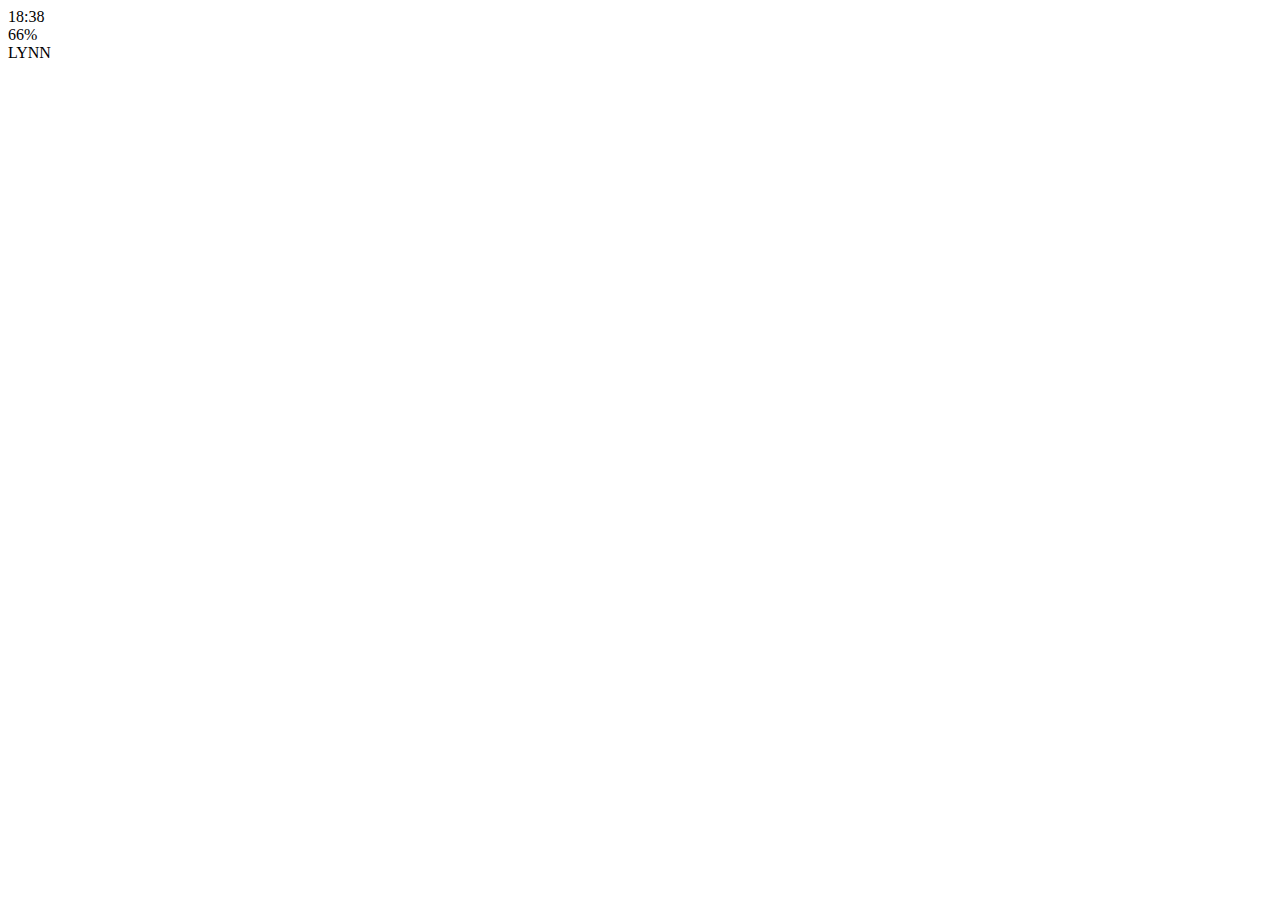
==== chat.html @ 20653176 "chats is done!" ====
<!DOCTYPE html>
<html lang="en">
<head>
  <meta charset="UTF-8">
  <meta name="viewport" content="width=device-width, initial-scale=1.0">
  <meta http-equiv="X-UA-Compatible" content="ie=edge">
  <link rel="stylesheet" href="https://use.fontawesome.com/releases/v5.2.0/css/all.css" integrity="sha384-hWVjflwFxL6sNzntih27bfxkr27PmbbK/iSvJ+a4+0owXq79v+lsFkW54bOGbiDQ" crossorigin="anonymous">
  <title>Chat</title>
</head>
<body>
    <header>
      <div class="header__top">
        <div class="header__column">
          <i class="fas fa-plane"></i>
          <i class="fas fa-wifi"></i>
        </div>
        <div class="header__column">
          <span class="header__time">18:38</span>
        </div>
        <div class="header__column">
          <i class="far fa-moon"></i>
          <i class="fab fa-bluetooth-b"></i>
          <span class="header__baterry">66%<i class="fas fa-battery-three-quarters"></i></span>
        </div>
      </div>
      <div class="header__bottom">
        <div class="header__colunm">
          <i class="fas fa-chevron-left fa-lg"></i>
        </div>
        <div class="header__colunm">
          <span class="header__text">LYNN</span>
        </div>
        <div class="header__colunm">
          <i class="fas fa-search"></i>
          <i class="fas fa-bars"></i>
        </div>
      </div>
    </header>
</body>
</html>
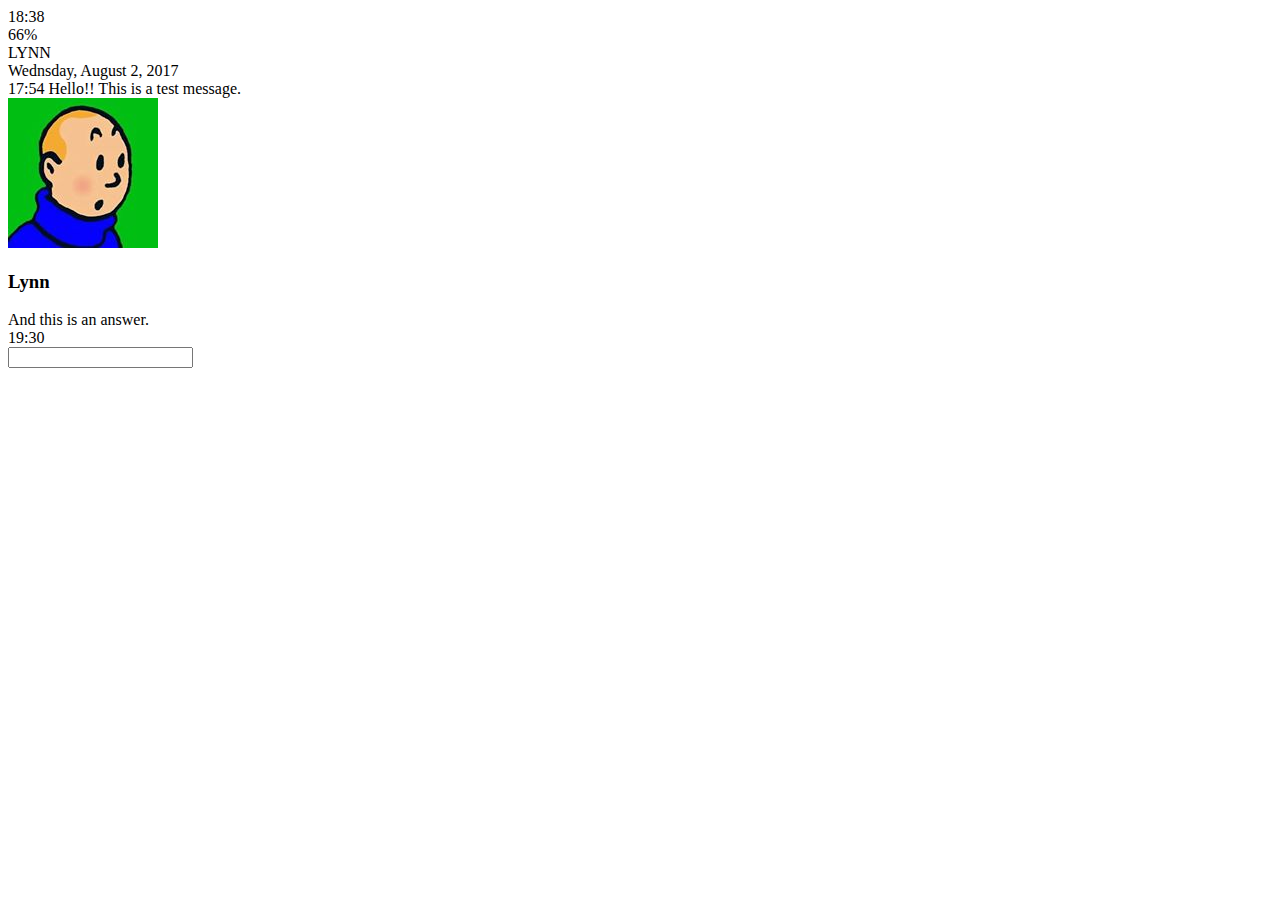
==== commit 8ddfb74c: "chat done" ====
--- a/chat.html
+++ b/chat.html
@@ -36,5 +36,33 @@
         </div>
       </div>
     </header>
+
+    <main class="chat">
+      <div class="date-divider">
+        <span class="date-divder__text">Wednsday, August 2, 2017</span>
+      </div>
+      <div class="chat__message chat__message--from-me">
+        <span class="chat__message-time">17:54</span>
+        <span class"chat__message-body">Hello!! This is a test message.</span>
+      </div>
+      <div class="chat__message chat__message--to">
+        <img src="images/avatar.jpg" class="chat__message-avatar">
+        <div class="chat__message-center">
+          <h3 class="chat__message-username">Lynn</h3>
+          <span class="chat__message-time">And this is an answer.</span>
+        </div>
+        <span class"chat__message-body">19:30</span>
+      </div>
+    </main>
+    <div class="type-message">
+      <i class="fa fa-plus fa-2x"></i>
+      <div class="type-message__input">
+        <input type="text">
+        <i class="far fa-smile"></i>
+        <span class="record-message">
+          <i class="fas fa-microphone"></i>
+        </span>
+      </div>
+    </div>
 </body>
 </html>
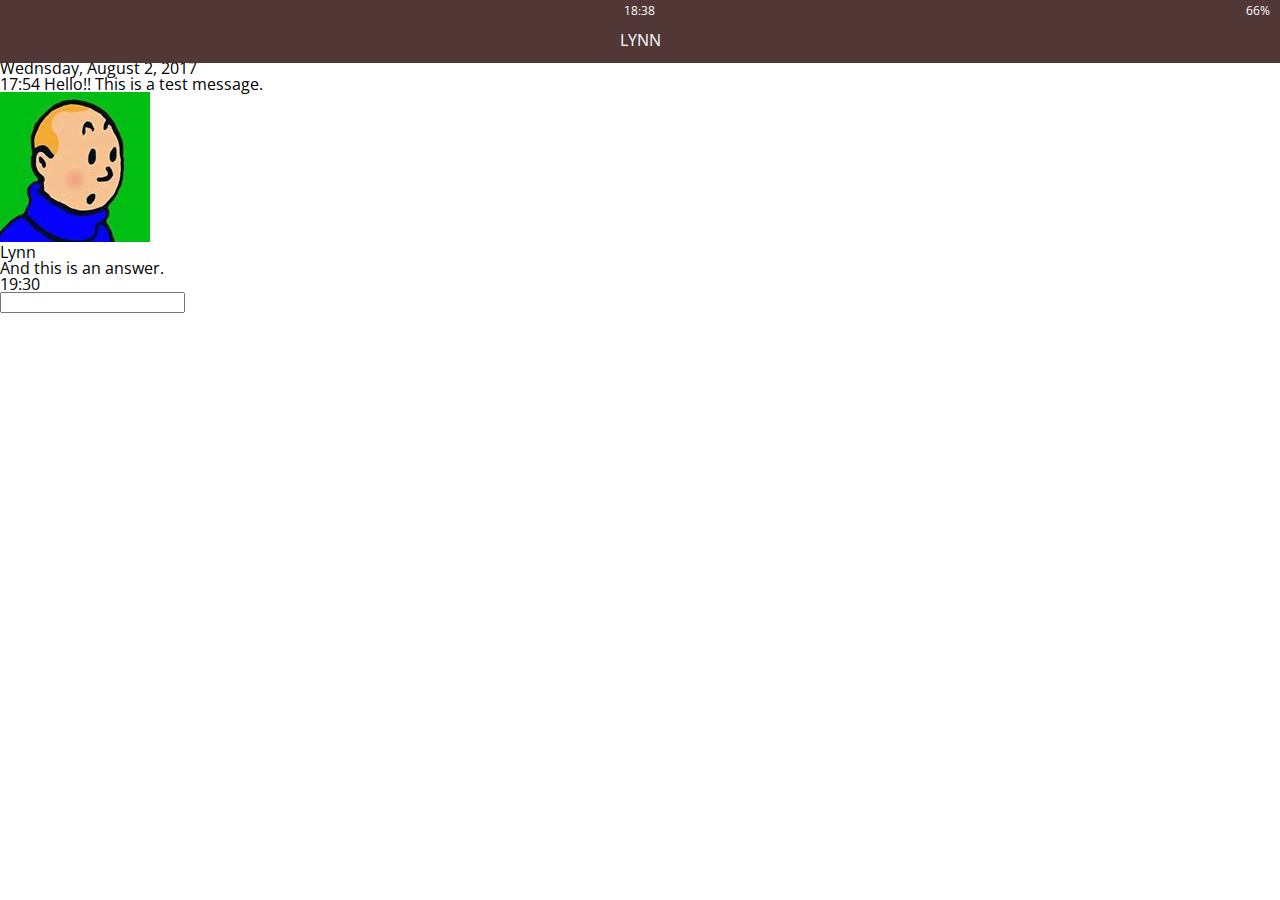
==== commit 8a89777a: "add Css except profile.html" ====
--- a/chat.html
+++ b/chat.html
@@ -6,9 +6,10 @@
   <meta http-equiv="X-UA-Compatible" content="ie=edge">
   <link rel="stylesheet" href="https://use.fontawesome.com/releases/v5.2.0/css/all.css" integrity="sha384-hWVjflwFxL6sNzntih27bfxkr27PmbbK/iSvJ+a4+0owXq79v+lsFkW54bOGbiDQ" crossorigin="anonymous">
   <title>Chat</title>
+  <link rel="stylesheet" href="css/style.css">
 </head>
 <body>
-    <header>
+    <header class="top-header">
       <div class="header__top">
         <div class="header__column">
           <i class="fas fa-plane"></i>
@@ -25,7 +26,9 @@
       </div>
       <div class="header__bottom">
         <div class="header__colunm">
+          <a href="chats.html">
           <i class="fas fa-chevron-left fa-lg"></i>
+          </a>
         </div>
         <div class="header__colunm">
           <span class="header__text">LYNN</span>
--- a/css/style.css
+++ b/css/style.css
@@ -0,0 +1,10 @@
+@import url("https://fonts.googleapis.com/css?family=Open+Sans");
+@import "reset.css";
+@import "global.css";
+@import "header.css";
+@import "navigation.css";
+@import "search-bar.css";
+@import "friends.css";
+@import "chats.css";
+@import "find.css";
+@import "more.css";
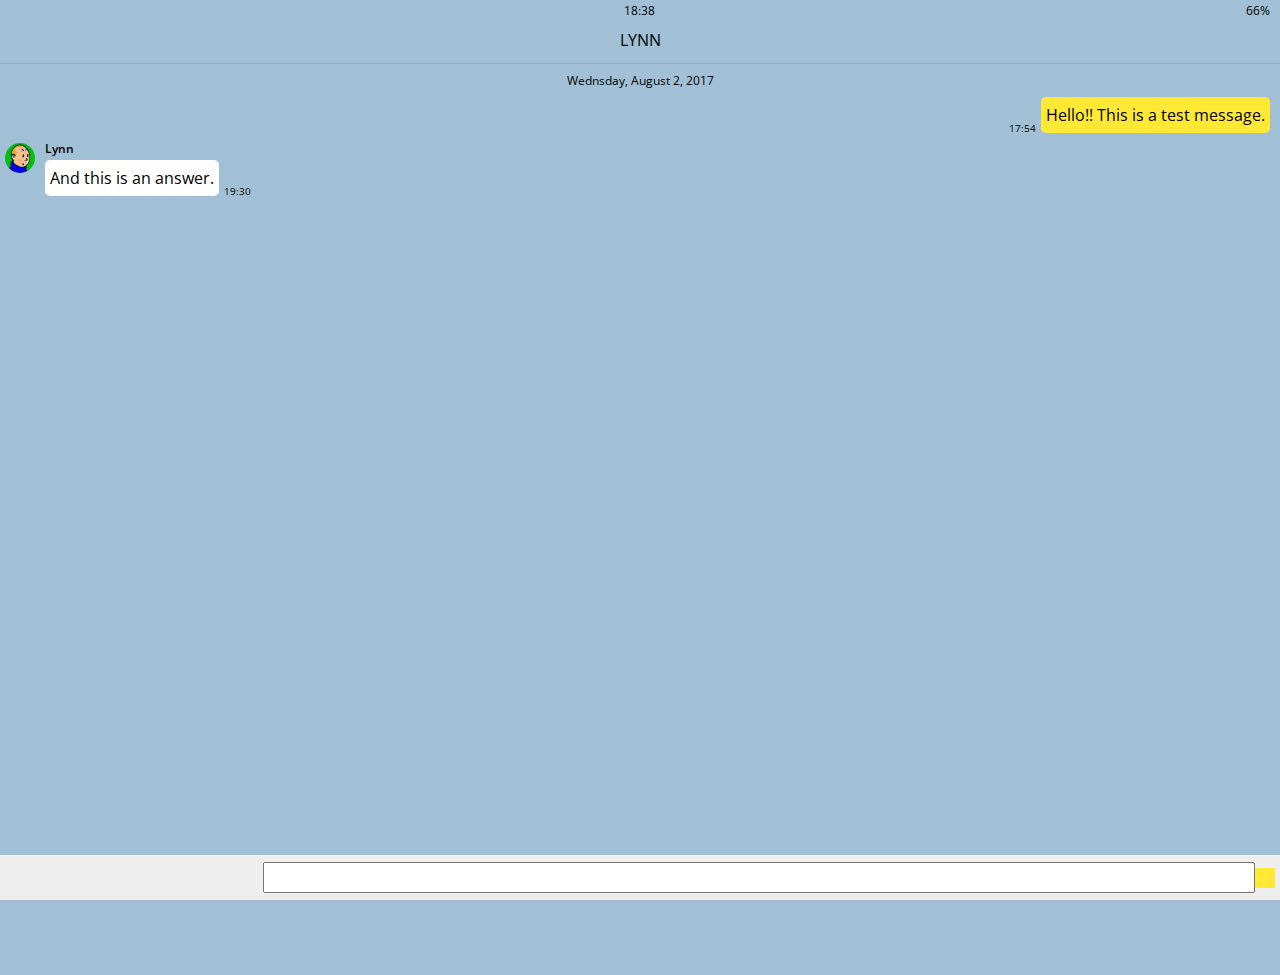
==== commit b670ef3b: "almost complete kakao clone codeing" ====
--- a/chat.html
+++ b/chat.html
@@ -8,8 +8,8 @@
   <title>Chat</title>
   <link rel="stylesheet" href="css/style.css">
 </head>
-<body>
-    <header class="top-header">
+<body class="body-chat">
+    <header class="top-header chat-header">
       <div class="header__top">
         <div class="header__column">
           <i class="fas fa-plane"></i>
@@ -21,7 +21,7 @@
         <div class="header__column">
           <i class="far fa-moon"></i>
           <i class="fab fa-bluetooth-b"></i>
-          <span class="header__baterry">66%<i class="fas fa-battery-three-quarters"></i></span>
+          <span class="header__baterry"> 66% <i class="fas fa-battery-three-quarters"></i></span>
         </div>
       </div>
       <div class="header__bottom">
@@ -46,24 +46,26 @@
       </div>
       <div class="chat__message chat__message--from-me">
         <span class="chat__message-time">17:54</span>
-        <span class"chat__message-body">Hello!! This is a test message.</span>
+        <span class="chat__message-body">
+          Hello!! This is a test message.
+        </span>
       </div>
-      <div class="chat__message chat__message--to">
+      <div class="chat__message chat__message--to-me">
         <img src="images/avatar.jpg" class="chat__message-avatar">
         <div class="chat__message-center">
           <h3 class="chat__message-username">Lynn</h3>
-          <span class="chat__message-time">And this is an answer.</span>
+          <span class="chat__message-body">And this is an answer.</span>
         </div>
-        <span class"chat__message-body">19:30</span>
+        <span class="chat__message-time">19:30</span>
       </div>
     </main>
     <div class="type-message">
-      <i class="fa fa-plus fa-2x"></i>
+      <i class="fa fa-plus fa-lg"></i>
       <div class="type-message__input">
         <input type="text">
         <i class="far fa-smile"></i>
         <span class="record-message">
-          <i class="fas fa-microphone"></i>
+          <i class="fas fa-microphone fa-lg"></i>
         </span>
       </div>
     </div>
--- a/css/style.css
+++ b/css/style.css
@@ -8,3 +8,5 @@
 @import "chats.css";
 @import "find.css";
 @import "more.css";
+@import "profile.css";
+@import "chat.css";
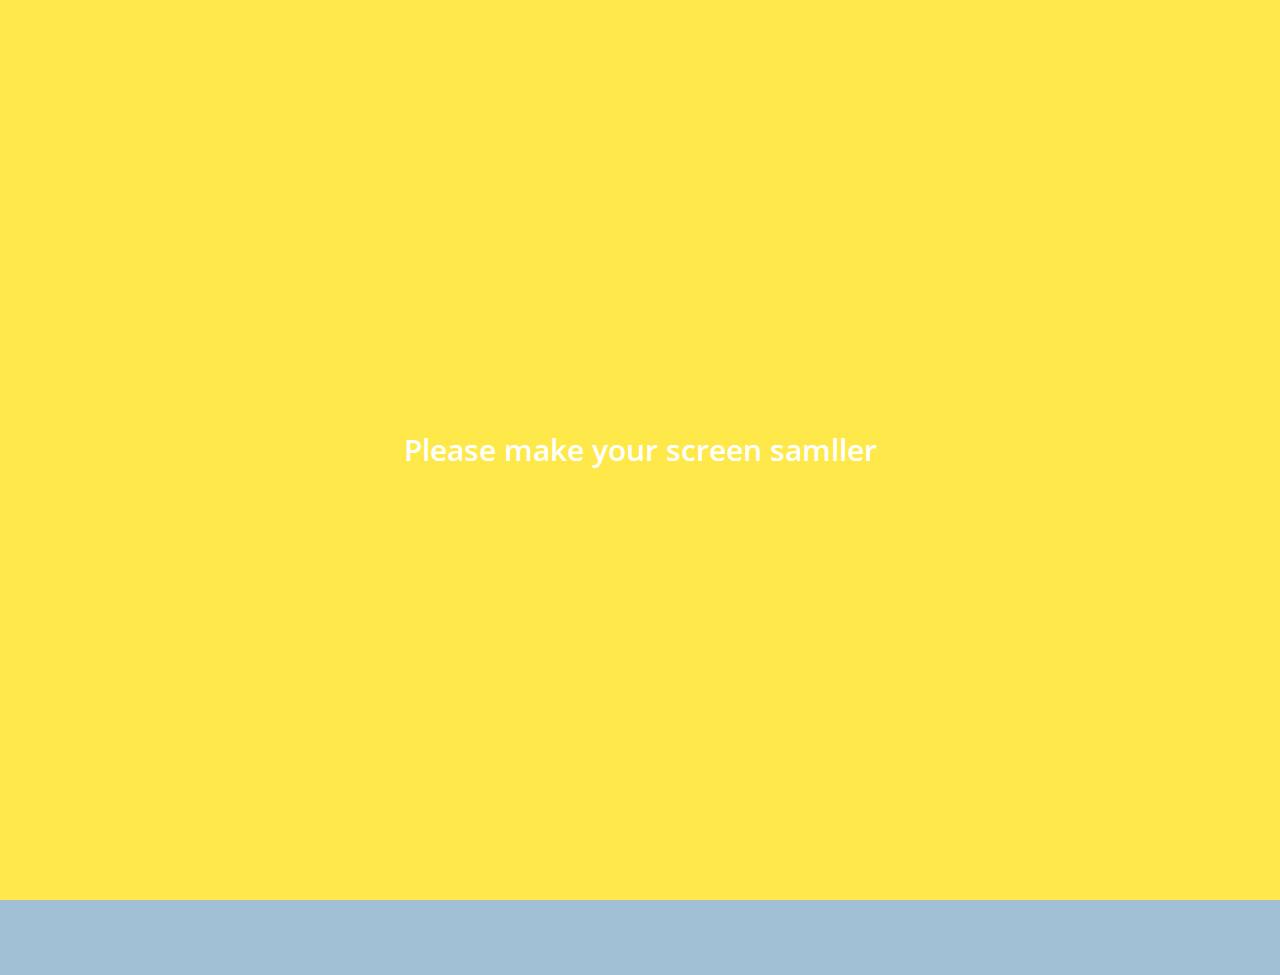
==== commit 1b4bfdcc: "complete" ====
--- a/chat.html
+++ b/chat.html
@@ -69,5 +69,8 @@
         </span>
       </div>
     </div>
+    <div class="bigScreenText">
+      <span>Please make your screen samller</span>
+    </div>
 </body>
 </html>
--- a/css/style.css
+++ b/css/style.css
@@ -10,3 +10,5 @@
 @import "more.css";
 @import "profile.css";
 @import "chat.css";
+@import "bigScreen.css";
+@import "mobile.css";
